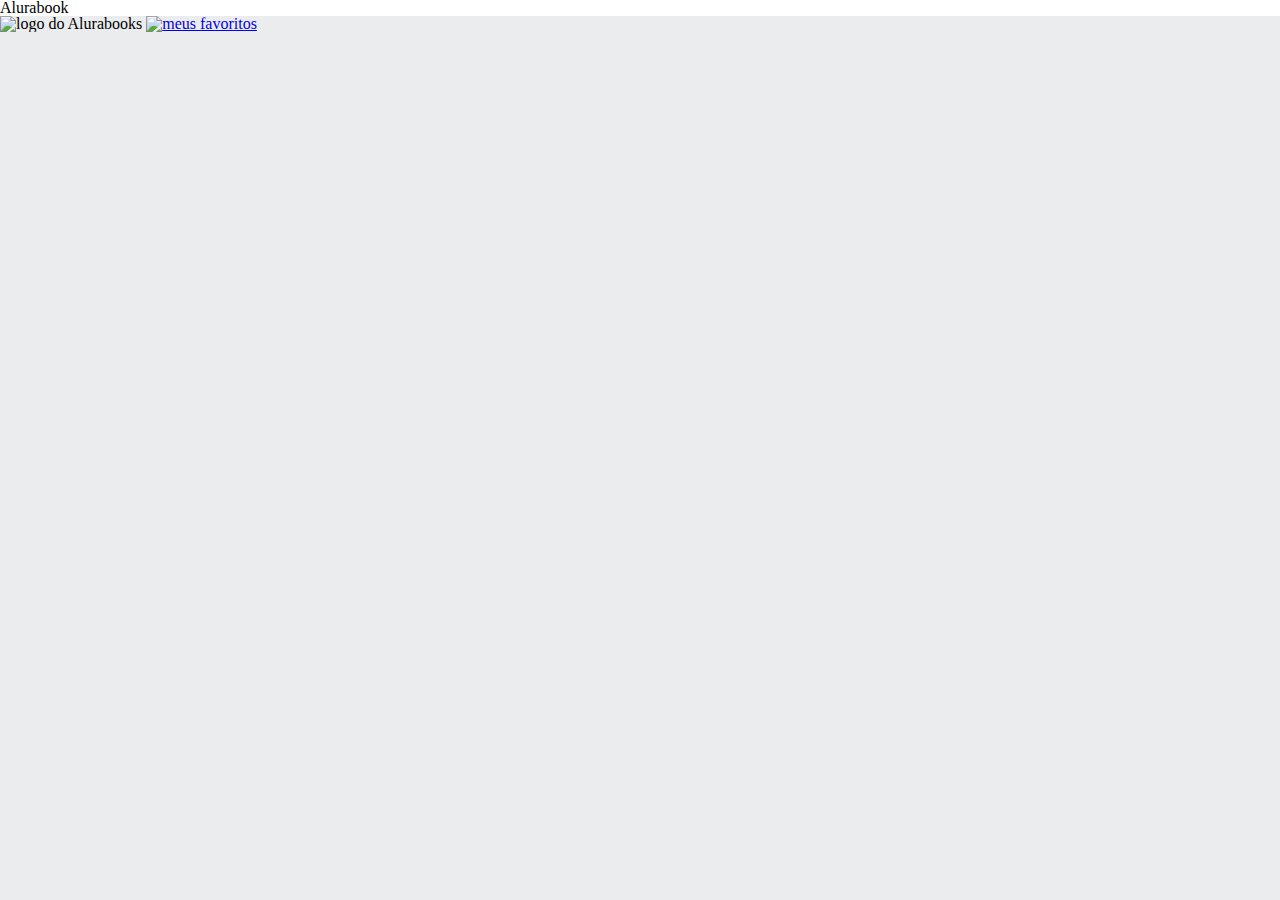
==== index.html @ cfa2ebfa "Add files via upload" ====
<!DOCTYPE HTML>
 <html>
    <head>
        <meta charset="UTF-8">
        <meta name="viewport" content="width=device-width, initial-scale=1.0">
        <title> Alurabooks</title>
    <link rel="stylesheet" href ="style.css">  
    <link rel="stylesheet" href ="reset.css">
    </head>
    
    <body>
        <h1>Alurabook</h1>
        <header class="cabeçalho">
            <spam class="cabeçalho_menu-Hamburger"></spam>
            <img src="img/logo.svg" alt="logo do Alurabooks">
            <a href="#"><img scr="img/favoritos.svg" alt="meus favoritos" ></a>
        </header>
    </body>
 </html>
---- style.css ----
:root{
    --cor-de-fundo: #EBECEE 
}

body{
    background-color: var(--cor-de-fundo);
}

h1{
    background-color: white;
}
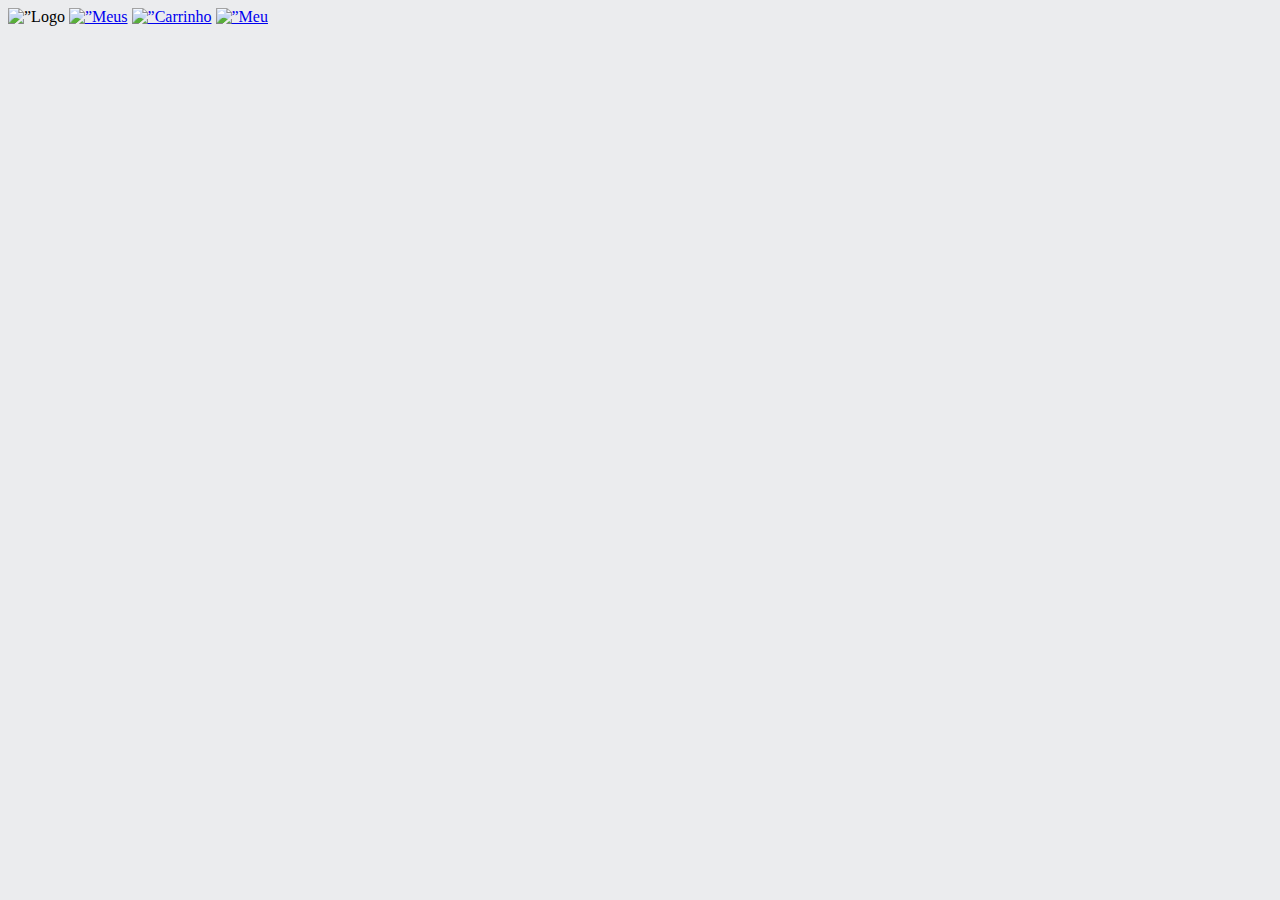
==== commit cf8b72e3: "Atualização dia 11/08" ====
--- a/index.html
+++ b/index.html
@@ -4,16 +4,16 @@
         <meta charset="UTF-8">
         <meta name="viewport" content="width=device-width, initial-scale=1.0">
         <title> Alurabooks</title>
-    <link rel="stylesheet" href ="style.css">  
-    <link rel="stylesheet" href ="reset.css">
+    <link rel="stylesheet" href="style.css">    
     </head>
     
     <body>
-        <h1>Alurabook</h1>
         <header class="cabeçalho">
-            <spam class="cabeçalho_menu-Hamburger"></spam>
-            <img src="img/logo.svg" alt="logo do Alurabooks">
-            <a href="#"><img scr="img/favoritos.svg" alt="meus favoritos" ></a>
+            <span class="cabeçalho_menu-hamburguer"></span>
+            <img src= ”img/Triangulo.png” alt=”Logo da Alurabooks”>
+                <a href=”#”><img src=”img/Coração.png” alt=”Meus favoritos”></a>
+                <a href=”#”><img src=”img/Sacola.png” alt=”Carrinho de compras”></a>
+                <a href=”#”><img src=”img/Usuario.png” alt=”Meu perfil”></a>
         </header>
     </body>
  </html>
--- a/style.css
+++ b/style.css
@@ -6,6 +6,3 @@
     background-color: var(--cor-de-fundo);
 }
 
-h1{
-    background-color: white;
-}